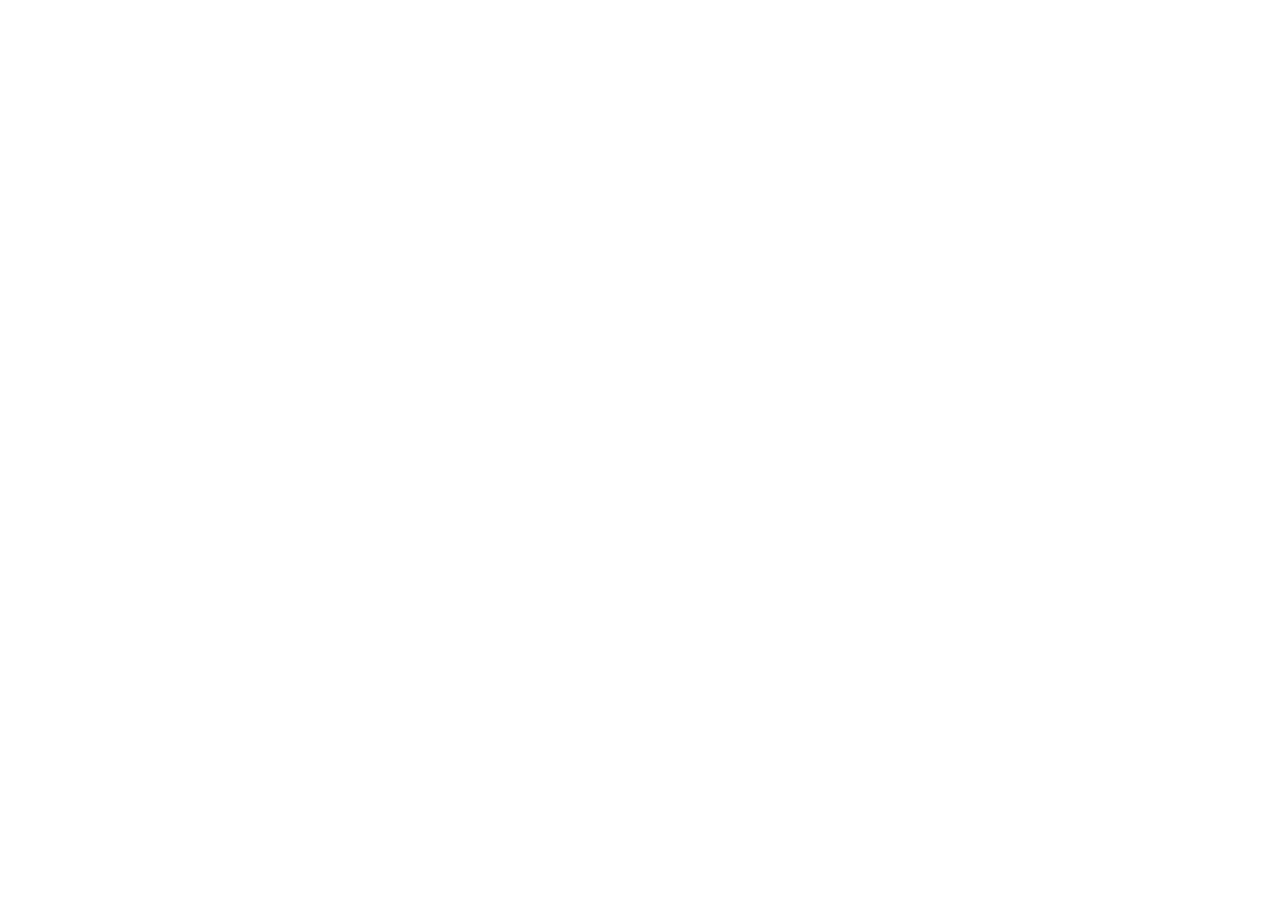
==== toloba-tilawat/index.html @ e1441e87 "toloba-tilawa" ====
<!doctype html>
<html lang="en">

<head>
  <meta charset="UTF-8" />
  <link rel="icon" type="image/svg+xml" href="/toloba_logo.svg" />
  <meta name="viewport" content="width=device-width, initial-scale=1.0" />
  <title>Toloba Tilawat</title>
  <script type="module" crossorigin src="/assets/index-DQN1HM-g.js"></script>
  <link rel="modulepreload" crossorigin href="/assets/pdfjs-D6HJgLBs.js">
  <link rel="modulepreload" crossorigin href="/assets/charts-BcKQosRa.js">
  <link rel="modulepreload" crossorigin href="/assets/firebase-Pej1yJug.js">
  <link rel="stylesheet" crossorigin href="/assets/index-DTbzl6_N.css">
</head>

<body>
  <div id="root"></div>
</body>

</html>
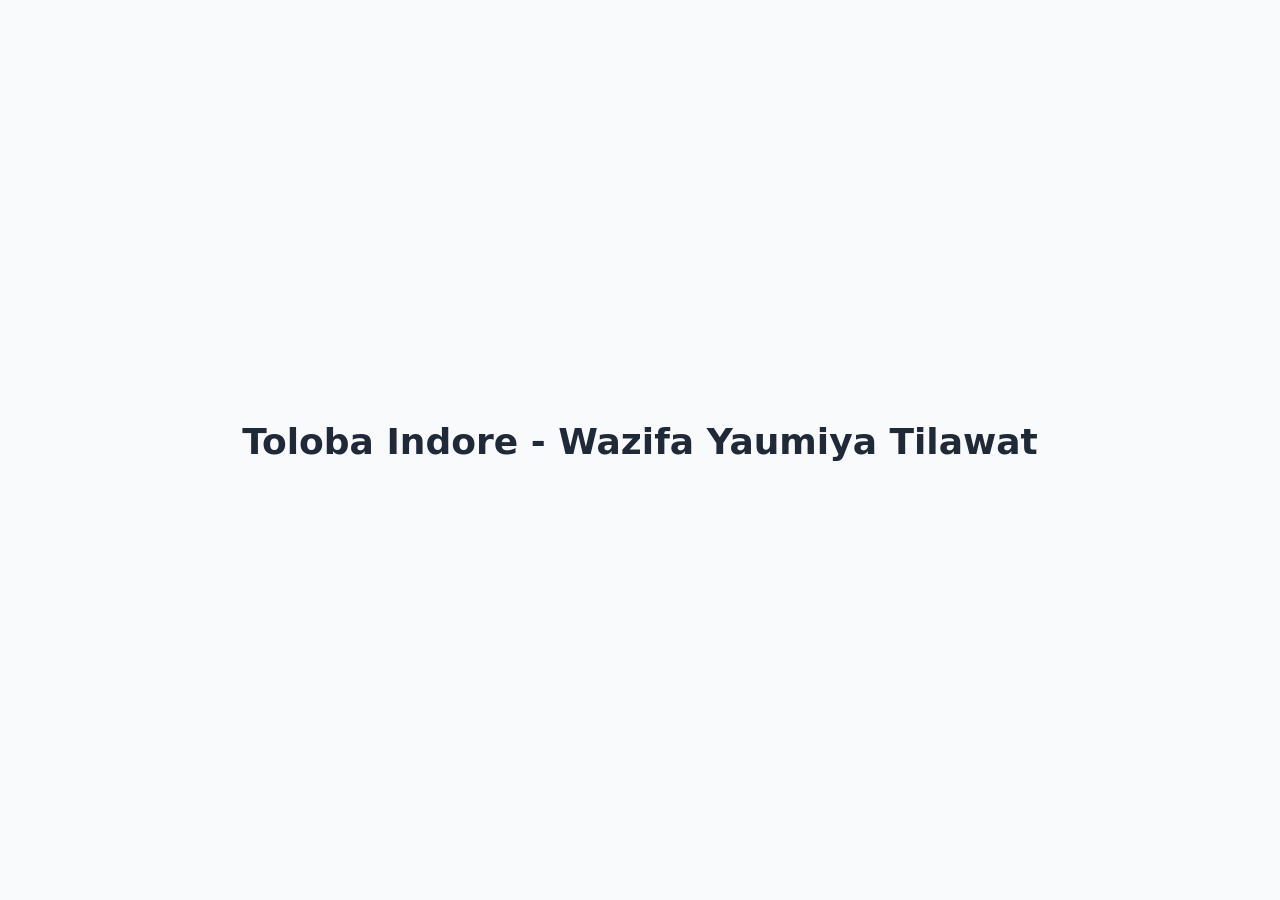
==== commit 949096a2: "toloba-tilawa" ====
--- a/toloba-tilawat/index.html
+++ b/toloba-tilawat/index.html
@@ -3,14 +3,14 @@
 
 <head>
   <meta charset="UTF-8" />
-  <link rel="icon" type="image/svg+xml" href="/toloba_logo.svg" />
+  <link rel="icon" type="image/svg+xml" href="/toloba-tilawat/toloba_logo.svg" />
   <meta name="viewport" content="width=device-width, initial-scale=1.0" />
   <title>Toloba Tilawat</title>
-  <script type="module" crossorigin src="/assets/index-DQN1HM-g.js"></script>
-  <link rel="modulepreload" crossorigin href="/assets/pdfjs-D6HJgLBs.js">
-  <link rel="modulepreload" crossorigin href="/assets/charts-BcKQosRa.js">
-  <link rel="modulepreload" crossorigin href="/assets/firebase-Pej1yJug.js">
-  <link rel="stylesheet" crossorigin href="/assets/index-DTbzl6_N.css">
+  <script type="module" crossorigin src="/toloba-tilawat/assets/index-DtF938lC.js"></script>
+  <link rel="modulepreload" crossorigin href="/toloba-tilawat/assets/pdfjs-D6HJgLBs.js">
+  <link rel="modulepreload" crossorigin href="/toloba-tilawat/assets/charts-BcKQosRa.js">
+  <link rel="modulepreload" crossorigin href="/toloba-tilawat/assets/firebase-Pej1yJug.js">
+  <link rel="stylesheet" crossorigin href="/toloba-tilawat/assets/index-DTbzl6_N.css">
 </head>
 
 <body>
--- a/toloba-tilawat/assets/index-DTbzl6_N.css
+++ b/toloba-tilawat/assets/index-DTbzl6_N.css
@@ -0,0 +1 @@
+*,:before,:after{--tw-border-spacing-x: 0;--tw-border-spacing-y: 0;--tw-translate-x: 0;--tw-translate-y: 0;--tw-rotate: 0;--tw-skew-x: 0;--tw-skew-y: 0;--tw-scale-x: 1;--tw-scale-y: 1;--tw-pan-x: ;--tw-pan-y: ;--tw-pinch-zoom: ;--tw-scroll-snap-strictness: proximity;--tw-gradient-from-position: ;--tw-gradient-via-position: ;--tw-gradient-to-position: ;--tw-ordinal: ;--tw-slashed-zero: ;--tw-numeric-figure: ;--tw-numeric-spacing: ;--tw-numeric-fraction: ;--tw-ring-inset: ;--tw-ring-offset-width: 0px;--tw-ring-offset-color: #fff;--tw-ring-color: rgb(59 130 246 / .5);--tw-ring-offset-shadow: 0 0 #0000;--tw-ring-shadow: 0 0 #0000;--tw-shadow: 0 0 #0000;--tw-shadow-colored: 0 0 #0000;--tw-blur: ;--tw-brightness: ;--tw-contrast: ;--tw-grayscale: ;--tw-hue-rotate: ;--tw-invert: ;--tw-saturate: ;--tw-sepia: ;--tw-drop-shadow: ;--tw-backdrop-blur: ;--tw-backdrop-brightness: ;--tw-backdrop-contrast: ;--tw-backdrop-grayscale: ;--tw-backdrop-hue-rotate: ;--tw-backdrop-invert: ;--tw-backdrop-opacity: ;--tw-backdrop-saturate: ;--tw-backdrop-sepia: ;--tw-contain-size: ;--tw-contain-layout: ;--tw-contain-paint: ;--tw-contain-style: }::backdrop{--tw-border-spacing-x: 0;--tw-border-spacing-y: 0;--tw-translate-x: 0;--tw-translate-y: 0;--tw-rotate: 0;--tw-skew-x: 0;--tw-skew-y: 0;--tw-scale-x: 1;--tw-scale-y: 1;--tw-pan-x: ;--tw-pan-y: ;--tw-pinch-zoom: ;--tw-scroll-snap-strictness: proximity;--tw-gradient-from-position: ;--tw-gradient-via-position: ;--tw-gradient-to-position: ;--tw-ordinal: ;--tw-slashed-zero: ;--tw-numeric-figure: ;--tw-numeric-spacing: ;--tw-numeric-fraction: ;--tw-ring-inset: ;--tw-ring-offset-width: 0px;--tw-ring-offset-color: #fff;--tw-ring-color: rgb(59 130 246 / .5);--tw-ring-offset-shadow: 0 0 #0000;--tw-ring-shadow: 0 0 #0000;--tw-shadow: 0 0 #0000;--tw-shadow-colored: 0 0 #0000;--tw-blur: ;--tw-brightness: ;--tw-contrast: ;--tw-grayscale: ;--tw-hue-rotate: ;--tw-invert: ;--tw-saturate: ;--tw-sepia: ;--tw-drop-shadow: ;--tw-backdrop-blur: ;--tw-backdrop-brightness: ;--tw-backdrop-contrast: ;--tw-backdrop-grayscale: ;--tw-backdrop-hue-rotate: ;--tw-backdrop-invert: ;--tw-backdrop-opacity: ;--tw-backdrop-saturate: ;--tw-backdrop-sepia: ;--tw-contain-size: ;--tw-contain-layout: ;--tw-contain-paint: ;--tw-contain-style: }*,:before,:after{box-sizing:border-box;border-width:0;border-style:solid;border-color:#e5e7eb}:before,:after{--tw-content: ""}html,:host{line-height:1.5;-webkit-text-size-adjust:100%;-moz-tab-size:4;-o-tab-size:4;tab-size:4;font-family:ui-sans-serif,system-ui,sans-serif,"Apple Color Emoji","Segoe UI Emoji",Segoe UI Symbol,"Noto Color Emoji";font-feature-settings:normal;font-variation-settings:normal;-webkit-tap-highlight-color:transparent}body{margin:0;line-height:inherit}hr{height:0;color:inherit;border-top-width:1px}abbr:where([title]){-webkit-text-decoration:underline dotted;text-decoration:underline dotted}h1,h2,h3,h4,h5,h6{font-size:inherit;font-weight:inherit}a{color:inherit;text-decoration:inherit}b,strong{font-weight:bolder}code,kbd,samp,pre{font-family:ui-monospace,SFMono-Regular,Menlo,Monaco,Consolas,Liberation Mono,Courier New,monospace;font-feature-settings:normal;font-variation-settings:normal;font-size:1em}small{font-size:80%}sub,sup{font-size:75%;line-height:0;position:relative;vertical-align:baseline}sub{bottom:-.25em}sup{top:-.5em}table{text-indent:0;border-color:inherit;border-collapse:collapse}button,input,optgroup,select,textarea{font-family:inherit;font-feature-settings:inherit;font-variation-settings:inherit;font-size:100%;font-weight:inherit;line-height:inherit;letter-spacing:inherit;color:inherit;margin:0;padding:0}button,select{text-transform:none}button,input:where([type=button]),input:where([type=reset]),input:where([type=submit]){-webkit-appearance:button;background-color:transparent;background-image:none}:-moz-focusring{outline:auto}:-moz-ui-invalid{box-shadow:none}progress{vertical-align:baseline}::-webkit-inner-spin-button,::-webkit-outer-spin-button{height:auto}[type=search]{-webkit-appearance:textfield;outline-offset:-2px}::-webkit-search-decoration{-webkit-appearance:none}::-webkit-file-upload-button{-webkit-appearance:button;font:inherit}summary{display:list-item}blockquote,dl,dd,h1,h2,h3,h4,h5,h6,hr,figure,p,pre{margin:0}fieldset{margin:0;padding:0}legend{padding:0}ol,ul,menu{list-style:none;margin:0;padding:0}dialog{padding:0}textarea{resize:vertical}input::-moz-placeholder,textarea::-moz-placeholder{opacity:1;color:#9ca3af}input::placeholder,textarea::placeholder{opacity:1;color:#9ca3af}button,[role=button]{cursor:pointer}:disabled{cursor:default}img,svg,video,canvas,audio,iframe,embed,object{display:block;vertical-align:middle}img,video{max-width:100%;height:auto}[hidden]:where(:not([hidden=until-found])){display:none}.fixed{position:fixed}.sticky{position:sticky}.inset-0{top:0;right:0;bottom:0;left:0}.top-0{top:0}.z-10{z-index:10}.z-50{z-index:50}.mx-4{margin-left:1rem;margin-right:1rem}.mx-auto{margin-left:auto;margin-right:auto}.mb-1{margin-bottom:.25rem}.mb-2{margin-bottom:.5rem}.mb-4{margin-bottom:1rem}.mb-6{margin-bottom:1.5rem}.mb-8{margin-bottom:2rem}.ml-3{margin-left:.75rem}.mt-0\.5{margin-top:.125rem}.mt-1{margin-top:.25rem}.mt-2{margin-top:.5rem}.mt-4{margin-top:1rem}.mt-6{margin-top:1.5rem}.block{display:block}.inline-block{display:inline-block}.inline{display:inline}.flex{display:flex}.table{display:table}.grid{display:grid}.hidden{display:none}.h-12{height:3rem}.h-9{height:2.25rem}.max-h-\[90vh\]{max-height:90vh}.min-h-screen{min-height:100vh}.w-12{width:3rem}.w-9{width:2.25rem}.w-full{width:100%}.max-w-4xl{max-width:56rem}.max-w-7xl{max-width:80rem}.max-w-lg{max-width:32rem}.max-w-md{max-width:28rem}.flex-1{flex:1 1 0%}.flex-shrink-0{flex-shrink:0}@keyframes spin{to{transform:rotate(360deg)}}.animate-spin{animation:spin 1s linear infinite}.cursor-pointer{cursor:pointer}.grid-cols-1{grid-template-columns:repeat(1,minmax(0,1fr))}.grid-cols-2{grid-template-columns:repeat(2,minmax(0,1fr))}.flex-col{flex-direction:column}.items-center{align-items:center}.justify-end{justify-content:flex-end}.justify-center{justify-content:center}.justify-between{justify-content:space-between}.gap-2{gap:.5rem}.gap-3{gap:.75rem}.gap-4{gap:1rem}.space-y-4>:not([hidden])~:not([hidden]){--tw-space-y-reverse: 0;margin-top:calc(1rem * calc(1 - var(--tw-space-y-reverse)));margin-bottom:calc(1rem * var(--tw-space-y-reverse))}.space-y-6>:not([hidden])~:not([hidden]){--tw-space-y-reverse: 0;margin-top:calc(1.5rem * calc(1 - var(--tw-space-y-reverse)));margin-bottom:calc(1.5rem * var(--tw-space-y-reverse))}.overflow-x-auto{overflow-x:auto}.overflow-y-auto{overflow-y:auto}.truncate{overflow:hidden;text-overflow:ellipsis;white-space:nowrap}.rounded-full{border-radius:9999px}.rounded-lg{border-radius:.5rem}.border{border-width:1px}.border-b{border-bottom-width:1px}.border-b-2{border-bottom-width:2px}.border-t{border-top-width:1px}.border-blue-200{--tw-border-opacity: 1;border-color:rgb(191 219 254 / var(--tw-border-opacity, 1))}.border-blue-600{--tw-border-opacity: 1;border-color:rgb(37 99 235 / var(--tw-border-opacity, 1))}.border-gray-100{--tw-border-opacity: 1;border-color:rgb(243 244 246 / var(--tw-border-opacity, 1))}.border-gray-200{--tw-border-opacity: 1;border-color:rgb(229 231 235 / var(--tw-border-opacity, 1))}.border-gray-300{--tw-border-opacity: 1;border-color:rgb(209 213 219 / var(--tw-border-opacity, 1))}.border-green-200{--tw-border-opacity: 1;border-color:rgb(187 247 208 / var(--tw-border-opacity, 1))}.bg-black\/50{background-color:#00000080}.bg-blue-50{--tw-bg-opacity: 1;background-color:rgb(239 246 255 / var(--tw-bg-opacity, 1))}.bg-blue-600{--tw-bg-opacity: 1;background-color:rgb(37 99 235 / var(--tw-bg-opacity, 1))}.bg-gray-100{--tw-bg-opacity: 1;background-color:rgb(243 244 246 / var(--tw-bg-opacity, 1))}.bg-gray-200{--tw-bg-opacity: 1;background-color:rgb(229 231 235 / var(--tw-bg-opacity, 1))}.bg-gray-50{--tw-bg-opacity: 1;background-color:rgb(249 250 251 / var(--tw-bg-opacity, 1))}.bg-green-100{--tw-bg-opacity: 1;background-color:rgb(220 252 231 / var(--tw-bg-opacity, 1))}.bg-green-50{--tw-bg-opacity: 1;background-color:rgb(240 253 244 / var(--tw-bg-opacity, 1))}.bg-green-600{--tw-bg-opacity: 1;background-color:rgb(22 163 74 / var(--tw-bg-opacity, 1))}.bg-red-100{--tw-bg-opacity: 1;background-color:rgb(254 226 226 / var(--tw-bg-opacity, 1))}.bg-white{--tw-bg-opacity: 1;background-color:rgb(255 255 255 / var(--tw-bg-opacity, 1))}.bg-yellow-100{--tw-bg-opacity: 1;background-color:rgb(254 249 195 / var(--tw-bg-opacity, 1))}.p-4{padding:1rem}.p-6{padding:1.5rem}.p-8{padding:2rem}.px-2{padding-left:.5rem;padding-right:.5rem}.px-3{padding-left:.75rem;padding-right:.75rem}.px-4{padding-left:1rem;padding-right:1rem}.px-6{padding-left:1.5rem;padding-right:1.5rem}.py-1{padding-top:.25rem;padding-bottom:.25rem}.py-2{padding-top:.5rem;padding-bottom:.5rem}.py-3{padding-top:.75rem;padding-bottom:.75rem}.py-4{padding-top:1rem;padding-bottom:1rem}.py-6{padding-top:1.5rem;padding-bottom:1.5rem}.py-8{padding-top:2rem;padding-bottom:2rem}.pt-2{padding-top:.5rem}.text-left{text-align:left}.text-center{text-align:center}.text-right{text-align:right}.font-mono{font-family:ui-monospace,SFMono-Regular,Menlo,Monaco,Consolas,Liberation Mono,Courier New,monospace}.text-2xl{font-size:1.5rem;line-height:2rem}.text-4xl{font-size:2.25rem;line-height:2.5rem}.text-6xl{font-size:3.75rem;line-height:1}.text-base{font-size:1rem;line-height:1.5rem}.text-lg{font-size:1.125rem;line-height:1.75rem}.text-sm{font-size:.875rem;line-height:1.25rem}.text-xl{font-size:1.25rem;line-height:1.75rem}.text-xs{font-size:.75rem;line-height:1rem}.font-bold{font-weight:700}.font-medium{font-weight:500}.font-semibold{font-weight:600}.leading-none{line-height:1}.text-blue-600{--tw-text-opacity: 1;color:rgb(37 99 235 / var(--tw-text-opacity, 1))}.text-gray-300{--tw-text-opacity: 1;color:rgb(209 213 219 / var(--tw-text-opacity, 1))}.text-gray-400{--tw-text-opacity: 1;color:rgb(156 163 175 / var(--tw-text-opacity, 1))}.text-gray-500{--tw-text-opacity: 1;color:rgb(107 114 128 / var(--tw-text-opacity, 1))}.text-gray-600{--tw-text-opacity: 1;color:rgb(75 85 99 / var(--tw-text-opacity, 1))}.text-gray-700{--tw-text-opacity: 1;color:rgb(55 65 81 / var(--tw-text-opacity, 1))}.text-gray-800{--tw-text-opacity: 1;color:rgb(31 41 55 / var(--tw-text-opacity, 1))}.text-green-600{--tw-text-opacity: 1;color:rgb(22 163 74 / var(--tw-text-opacity, 1))}.text-green-800{--tw-text-opacity: 1;color:rgb(22 101 52 / var(--tw-text-opacity, 1))}.text-purple-600{--tw-text-opacity: 1;color:rgb(147 51 234 / var(--tw-text-opacity, 1))}.text-red-600{--tw-text-opacity: 1;color:rgb(220 38 38 / var(--tw-text-opacity, 1))}.text-red-700{--tw-text-opacity: 1;color:rgb(185 28 28 / var(--tw-text-opacity, 1))}.text-red-800{--tw-text-opacity: 1;color:rgb(153 27 27 / var(--tw-text-opacity, 1))}.text-white{--tw-text-opacity: 1;color:rgb(255 255 255 / var(--tw-text-opacity, 1))}.text-yellow-800{--tw-text-opacity: 1;color:rgb(133 77 14 / var(--tw-text-opacity, 1))}.shadow{--tw-shadow: 0 1px 3px 0 rgb(0 0 0 / .1), 0 1px 2px -1px rgb(0 0 0 / .1);--tw-shadow-colored: 0 1px 3px 0 var(--tw-shadow-color), 0 1px 2px -1px var(--tw-shadow-color);box-shadow:var(--tw-ring-offset-shadow, 0 0 #0000),var(--tw-ring-shadow, 0 0 #0000),var(--tw-shadow)}.shadow-md{--tw-shadow: 0 4px 6px -1px rgb(0 0 0 / .1), 0 2px 4px -2px rgb(0 0 0 / .1);--tw-shadow-colored: 0 4px 6px -1px var(--tw-shadow-color), 0 2px 4px -2px var(--tw-shadow-color);box-shadow:var(--tw-ring-offset-shadow, 0 0 #0000),var(--tw-ring-shadow, 0 0 #0000),var(--tw-shadow)}.shadow-sm{--tw-shadow: 0 1px 2px 0 rgb(0 0 0 / .05);--tw-shadow-colored: 0 1px 2px 0 var(--tw-shadow-color);box-shadow:var(--tw-ring-offset-shadow, 0 0 #0000),var(--tw-ring-shadow, 0 0 #0000),var(--tw-shadow)}.shadow-xl{--tw-shadow: 0 20px 25px -5px rgb(0 0 0 / .1), 0 8px 10px -6px rgb(0 0 0 / .1);--tw-shadow-colored: 0 20px 25px -5px var(--tw-shadow-color), 0 8px 10px -6px var(--tw-shadow-color);box-shadow:var(--tw-ring-offset-shadow, 0 0 #0000),var(--tw-ring-shadow, 0 0 #0000),var(--tw-shadow)}.outline-none{outline:2px solid transparent;outline-offset:2px}.filter{filter:var(--tw-blur) var(--tw-brightness) var(--tw-contrast) var(--tw-grayscale) var(--tw-hue-rotate) var(--tw-invert) var(--tw-saturate) var(--tw-sepia) var(--tw-drop-shadow)}.transition-colors{transition-property:color,background-color,border-color,text-decoration-color,fill,stroke;transition-timing-function:cubic-bezier(.4,0,.2,1);transition-duration:.15s}body{margin:0;min-width:320px}.hover\:bg-blue-700:hover{--tw-bg-opacity: 1;background-color:rgb(29 78 216 / var(--tw-bg-opacity, 1))}.hover\:bg-gray-300:hover{--tw-bg-opacity: 1;background-color:rgb(209 213 219 / var(--tw-bg-opacity, 1))}.hover\:bg-gray-50:hover{--tw-bg-opacity: 1;background-color:rgb(249 250 251 / var(--tw-bg-opacity, 1))}.hover\:bg-green-700:hover{--tw-bg-opacity: 1;background-color:rgb(21 128 61 / var(--tw-bg-opacity, 1))}.hover\:text-blue-800:hover{--tw-text-opacity: 1;color:rgb(30 64 175 / var(--tw-text-opacity, 1))}.hover\:text-gray-600:hover{--tw-text-opacity: 1;color:rgb(75 85 99 / var(--tw-text-opacity, 1))}.hover\:text-gray-800:hover{--tw-text-opacity: 1;color:rgb(31 41 55 / var(--tw-text-opacity, 1))}.hover\:text-green-800:hover{--tw-text-opacity: 1;color:rgb(22 101 52 / var(--tw-text-opacity, 1))}.hover\:text-red-800:hover{--tw-text-opacity: 1;color:rgb(153 27 27 / var(--tw-text-opacity, 1))}.hover\:text-red-900:hover{--tw-text-opacity: 1;color:rgb(127 29 29 / var(--tw-text-opacity, 1))}.focus\:border-blue-500:focus{--tw-border-opacity: 1;border-color:rgb(59 130 246 / var(--tw-border-opacity, 1))}.focus\:ring-2:focus{--tw-ring-offset-shadow: var(--tw-ring-inset) 0 0 0 var(--tw-ring-offset-width) var(--tw-ring-offset-color);--tw-ring-shadow: var(--tw-ring-inset) 0 0 0 calc(2px + var(--tw-ring-offset-width)) var(--tw-ring-color);box-shadow:var(--tw-ring-offset-shadow),var(--tw-ring-shadow),var(--tw-shadow, 0 0 #0000)}.focus\:ring-blue-500:focus{--tw-ring-opacity: 1;--tw-ring-color: rgb(59 130 246 / var(--tw-ring-opacity, 1))}.disabled\:cursor-not-allowed:disabled{cursor:not-allowed}.disabled\:opacity-50:disabled{opacity:.5}@media(min-width:768px){.md\:table-cell{display:table-cell}.md\:grid-cols-2{grid-template-columns:repeat(2,minmax(0,1fr))}.md\:grid-cols-4{grid-template-columns:repeat(4,minmax(0,1fr))}.md\:grid-cols-5{grid-template-columns:repeat(5,minmax(0,1fr))}}:root{--react-pdf-annotation-layer: 1;--annotation-unfocused-field-background: url("data:image/svg+xml;charset=UTF-8,<svg width='1px' height='1px' xmlns='http://www.w3.org/2000/svg'><rect width='100%' height='100%' style='fill:rgba(0, 54, 255, 0.13);'/></svg>");--input-focus-border-color: Highlight;--input-focus-outline: 1px solid Canvas;--input-unfocused-border-color: transparent;--input-disabled-border-color: transparent;--input-hover-border-color: black;--link-outline: none}@media screen and (forced-colors:active){:root{--input-focus-border-color: CanvasText;--input-unfocused-border-color: ActiveText;--input-disabled-border-color: GrayText;--input-hover-border-color: Highlight;--link-outline: 1.5px solid LinkText}.annotationLayer .textWidgetAnnotation :is(input,textarea):required,.annotationLayer .choiceWidgetAnnotation select:required,.annotationLayer .buttonWidgetAnnotation:is(.checkBox,.radioButton) input:required{outline:1.5px solid selectedItem}.annotationLayer .linkAnnotation:hover{-webkit-backdrop-filter:invert(100%);backdrop-filter:invert(100%)}}.annotationLayer{position:absolute;top:0;left:0;pointer-events:none;transform-origin:0 0;z-index:3}.annotationLayer[data-main-rotation="90"] .norotate{transform:rotate(270deg) translate(-100%)}.annotationLayer[data-main-rotation="180"] .norotate{transform:rotate(180deg) translate(-100%,-100%)}.annotationLayer[data-main-rotation="270"] .norotate{transform:rotate(90deg) translateY(-100%)}.annotationLayer canvas{position:absolute;width:100%;height:100%}.annotationLayer section{position:absolute;text-align:initial;pointer-events:auto;box-sizing:border-box;margin:0;transform-origin:0 0}.annotationLayer .linkAnnotation{outline:var(--link-outline)}.textLayer.selecting~.annotationLayer section{pointer-events:none}.annotationLayer :is(.linkAnnotation,.buttonWidgetAnnotation.pushButton)>a{position:absolute;font-size:1em;top:0;left:0;width:100%;height:100%}.annotationLayer :is(.linkAnnotation,.buttonWidgetAnnotation.pushButton)>a:hover{opacity:.2;background:#ff0;box-shadow:0 2px 10px #ff0}.annotationLayer .textAnnotation img{position:absolute;cursor:pointer;width:100%;height:100%;top:0;left:0}.annotationLayer .textWidgetAnnotation :is(input,textarea),.annotationLayer .choiceWidgetAnnotation select,.annotationLayer .buttonWidgetAnnotation:is(.checkBox,.radioButton) input{background-image:var(--annotation-unfocused-field-background);border:2px solid var(--input-unfocused-border-color);box-sizing:border-box;font:calc(9px * var(--total-scale-factor)) sans-serif;height:100%;margin:0;vertical-align:top;width:100%}.annotationLayer .textWidgetAnnotation :is(input,textarea):required,.annotationLayer .choiceWidgetAnnotation select:required,.annotationLayer .buttonWidgetAnnotation:is(.checkBox,.radioButton) input:required{outline:1.5px solid red}.annotationLayer .choiceWidgetAnnotation select option{padding:0}.annotationLayer .buttonWidgetAnnotation.radioButton input{border-radius:50%}.annotationLayer .textWidgetAnnotation textarea{resize:none}.annotationLayer .textWidgetAnnotation :is(input,textarea)[disabled],.annotationLayer .choiceWidgetAnnotation select[disabled],.annotationLayer .buttonWidgetAnnotation:is(.checkBox,.radioButton) input[disabled]{background:none;border:2px solid var(--input-disabled-border-color);cursor:not-allowed}.annotationLayer .textWidgetAnnotation :is(input,textarea):hover,.annotationLayer .choiceWidgetAnnotation select:hover,.annotationLayer .buttonWidgetAnnotation:is(.checkBox,.radioButton) input:hover{border:2px solid var(--input-hover-border-color)}.annotationLayer .textWidgetAnnotation :is(input,textarea):hover,.annotationLayer .choiceWidgetAnnotation select:hover,.annotationLayer .buttonWidgetAnnotation.checkBox input:hover{border-radius:2px}.annotationLayer .textWidgetAnnotation :is(input,textarea):focus,.annotationLayer .choiceWidgetAnnotation select:focus{background:none;border:2px solid var(--input-focus-border-color);border-radius:2px;outline:var(--input-focus-outline)}.annotationLayer .buttonWidgetAnnotation:is(.checkBox,.radioButton) :focus{background-image:none;background-color:transparent}.annotationLayer .buttonWidgetAnnotation.checkBox :focus{border:2px solid var(--input-focus-border-color);border-radius:2px;outline:var(--input-focus-outline)}.annotationLayer .buttonWidgetAnnotation.radioButton :focus{border:2px solid var(--input-focus-border-color);outline:var(--input-focus-outline)}.annotationLayer .buttonWidgetAnnotation.checkBox input:checked:before,.annotationLayer .buttonWidgetAnnotation.checkBox input:checked:after,.annotationLayer .buttonWidgetAnnotation.radioButton input:checked:before{background-color:CanvasText;content:"";display:block;position:absolute}.annotationLayer .buttonWidgetAnnotation.checkBox input:checked:before,.annotationLayer .buttonWidgetAnnotation.checkBox input:checked:after{height:80%;left:45%;width:1px}.annotationLayer .buttonWidgetAnnotation.checkBox input:checked:before{transform:rotate(45deg)}.annotationLayer .buttonWidgetAnnotation.checkBox input:checked:after{transform:rotate(-45deg)}.annotationLayer .buttonWidgetAnnotation.radioButton input:checked:before{border-radius:50%;height:50%;left:30%;top:20%;width:50%}.annotationLayer .textWidgetAnnotation input.comb{font-family:monospace;padding-left:2px;padding-right:0}.annotationLayer .textWidgetAnnotation input.comb:focus{width:103%}.annotationLayer .buttonWidgetAnnotation:is(.checkBox,.radioButton) input{-webkit-appearance:none;-moz-appearance:none;appearance:none}.annotationLayer .popupTriggerArea{height:100%;width:100%}.annotationLayer .fileAttachmentAnnotation .popupTriggerArea{position:absolute}.annotationLayer .popupWrapper{position:absolute;font-size:calc(9px * var(--total-scale-factor));width:100%;min-width:calc(180px * var(--total-scale-factor));pointer-events:none}.annotationLayer .popup{position:absolute;max-width:calc(180px * var(--total-scale-factor));background-color:#ff9;box-shadow:0 calc(2px * var(--total-scale-factor)) calc(5px * var(--total-scale-factor)) #888;border-radius:calc(2px * var(--total-scale-factor));padding:calc(6px * var(--total-scale-factor));margin-left:calc(5px * var(--total-scale-factor));cursor:pointer;font:message-box;white-space:normal;word-wrap:break-word;pointer-events:auto}.annotationLayer .popup>*{font-size:calc(9px * var(--total-scale-factor))}.annotationLayer .popup h1{display:inline-block}.annotationLayer .popupDate{display:inline-block;margin-left:calc(5px * var(--total-scale-factor))}.annotationLayer .popupContent{border-top:1px solid rgba(51,51,51,1);margin-top:calc(2px * var(--total-scale-factor));padding-top:calc(2px * var(--total-scale-factor))}.annotationLayer .richText>*{white-space:pre-wrap;font-size:calc(9px * var(--total-scale-factor))}.annotationLayer .highlightAnnotation,.annotationLayer .underlineAnnotation,.annotationLayer .squigglyAnnotation,.annotationLayer .strikeoutAnnotation,.annotationLayer .freeTextAnnotation,.annotationLayer .lineAnnotation svg line,.annotationLayer .squareAnnotation svg rect,.annotationLayer .circleAnnotation svg ellipse,.annotationLayer .polylineAnnotation svg polyline,.annotationLayer .polygonAnnotation svg polygon,.annotationLayer .caretAnnotation,.annotationLayer .inkAnnotation svg polyline,.annotationLayer .stampAnnotation,.annotationLayer .fileAttachmentAnnotation{cursor:pointer}.annotationLayer section svg{position:absolute;width:100%;height:100%;top:0;left:0}.annotationLayer .annotationTextContent{position:absolute;width:100%;height:100%;opacity:0;color:transparent;-webkit-user-select:none;-moz-user-select:none;user-select:none;pointer-events:none}.annotationLayer .annotationTextContent span{width:100%;display:inline-block}:root{--react-pdf-text-layer: 1;--highlight-bg-color: rgba(180, 0, 170, 1);--highlight-selected-bg-color: rgba(0, 100, 0, 1)}@media screen and (forced-colors:active){:root{--highlight-bg-color: Highlight;--highlight-selected-bg-color: ButtonText}}[data-main-rotation="90"]{transform:rotate(90deg) translateY(-100%)}[data-main-rotation="180"]{transform:rotate(180deg) translate(-100%,-100%)}[data-main-rotation="270"]{transform:rotate(270deg) translate(-100%)}.textLayer{position:absolute;text-align:initial;top:0;right:0;bottom:0;left:0;overflow:hidden;line-height:1;-webkit-text-size-adjust:none;-moz-text-size-adjust:none;text-size-adjust:none;forced-color-adjust:none;transform-origin:0 0;z-index:2}.textLayer :is(span,br){color:transparent;position:absolute;white-space:pre;cursor:text;margin:0;transform-origin:0 0}.textLayer span.markedContent{top:0;height:0}.textLayer .highlight{margin:-1px;padding:1px;background-color:var(--highlight-bg-color);border-radius:4px}.textLayer .highlight.appended{position:initial}.textLayer .highlight.begin{border-radius:4px 0 0 4px}.textLayer .highlight.end{border-radius:0 4px 4px 0}.textLayer .highlight.middle{border-radius:0}.textLayer .highlight.selected{background-color:var(--highlight-selected-bg-color)}.textLayer br::-moz-selection{background:transparent}.textLayer br::selection{background:transparent}.textLayer .endOfContent{display:block;position:absolute;top:100%;right:0;bottom:0;left:0;z-index:-1;cursor:default;-webkit-user-select:none;-moz-user-select:none;user-select:none}.textLayer.selecting .endOfContent{top:0}.hiddenCanvasElement{position:absolute;top:0;left:0;width:0;height:0;display:none}
